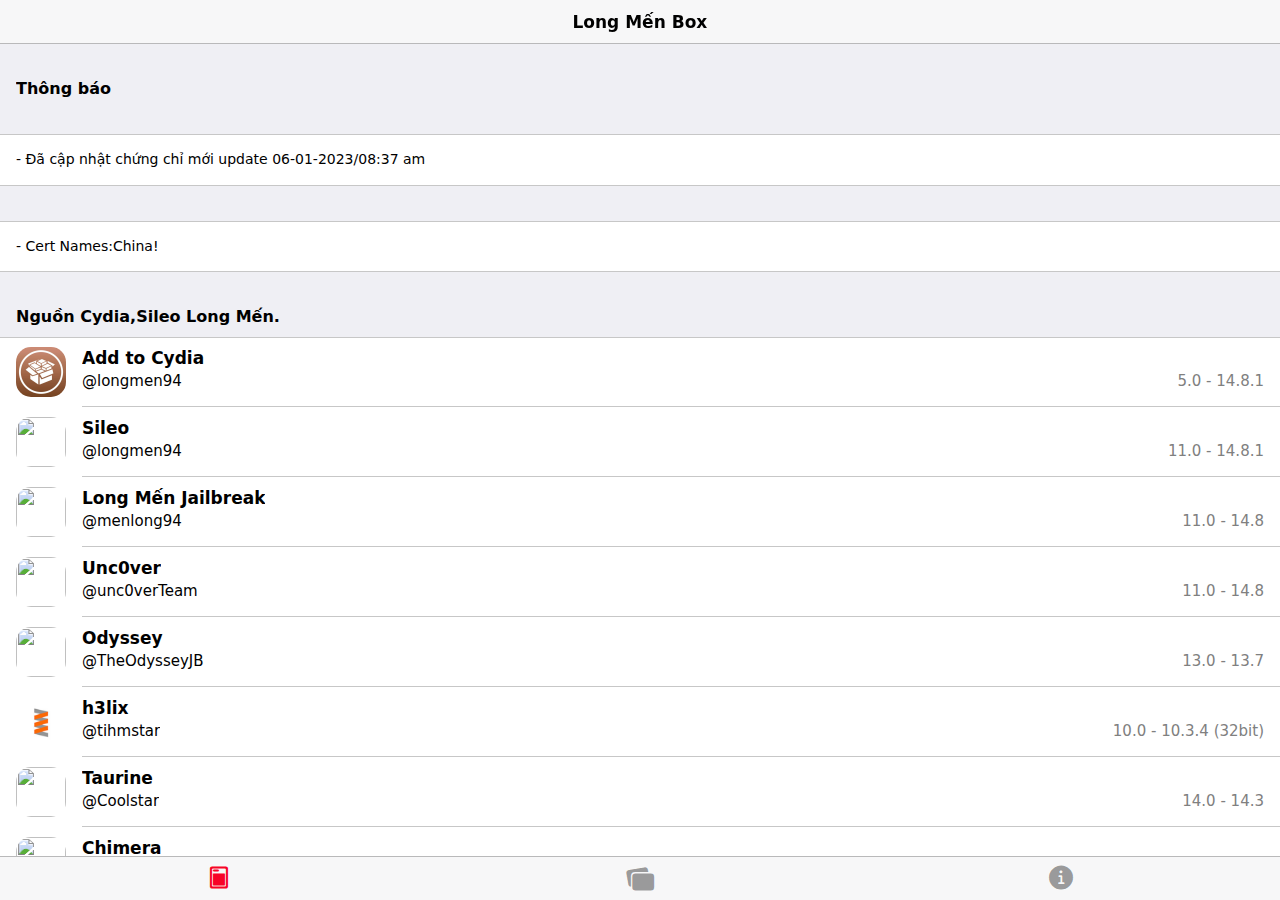
==== index.html @ 4cf13cc8 "Update index.html" ====
<!DOCTYPE html>
<html>
<head>
		<meta charset="utf-8">
		<meta http-equiv="Content-Security-Policy" content="default-src * 'self' 'unsafe-inline' 'unsafe-eval' data: gap: content:">
		<meta name="viewport" content="width=device-width, initial-scale=1, maximum-scale=1, minimum-scale=1, user-scalable=no, minimal-ui, viewport-fit=cover">
		<meta name="theme-color" content="#f24235">
		<meta name="format-detection" content="telephone=no">
		<meta name="msapplication-tap-highlight" content="no">
		<title>Long Mến Box</title>
		<meta property="og:description" content=" lưu trữ các ứng dụng jailbreak, cập nhật nhanh nhất." />
<meta property="og:image" content="https://raw.githubusercontent.com/ipalongmen06/ipalongmen06.github.io/main/favicon.ico" />
		<meta name="apple-mobile-web-app-capable" content="yes">
		<meta name="apple-mobile-web-app-status-bar-style" content="default">
		<link rel="apple-touch-icon" href="img/boxlogo.png">
		<link rel="icon" href="img/boxicon.png">
		<link rel="stylesheet" href="framework7/css/framework7.bundle.min.css">
		<link rel="stylesheet" href="css/icons.css">
		<link rel="stylesheet" href="css/app.css">
		<meta name="robots" content="noindex">
        <meta name="googlebot" content="noindex">
        	<!-- Global site tag (gtag.js) - Google Analytics -->
<script async src="https://www.googletagmanager.com/gtag/js?id=UA-126698691-2"></script>
<script>
  window.dataLayer = window.dataLayer || [];
  function gtag(){dataLayer.push(arguments);}
  gtag('js', new Date());

  gtag('config', 'UA-126698691-2');
</script>
	</head>
	<body>
		<div id="app">
			<div class="views tabs safe-areas">
				<div class="toolbar toolbar-bottom tabbar">
					<div class="toolbar-inner">
						<a href="#homeTab" class="tab-link tab-link-active">
							<i class="icon f7-icons if-not-md">today</i>
							<i class="icon material-icons if-md">today</i>
						</a>
						<a href="#appsTab" class="tab-link">
							<i class="icon f7-icons if-not-md">rectangle_fill_on_rectangle_angled_fill</i>
							<i class="icon material-icons if-md">rectangle_fill_on_rectangle_angled_fill</i>
						</a>
						<a href="#creditsTab" class="tab-link">
							<i class="icon f7-icons if-not-md">info_circle_fill</i>
							<i class="icon material-icons if-md">info_circle_fill</i>
						</a>
					</div>
				</div>

				<div id="view-home" class="view view-main view-init tab tab-active">
					<div class="page" data-name="home">
						<div class="navbar">
							<div class="navbar-bg"></div>
							<div class="navbar-inner">
								<div class="title sliding">Long Mến Box</div>
<label class="toggle switch" style="margin-top:4px;">
									</label>						
							</div>
						</div>
					<div class="tabs">
					<div class="tab tab-active page-content" id="homeTab">
						
						<div class="block-title">Thông báo</div>
						<script async src="../pagead2.googlesyndication.com/pagead/js/f.txt"></script>
<ins class="adsbygoogle"
     style="display:block; text-align:center;"
     data-ad-layout="in-article"
     data-ad-format="fluid"
     data-ad-client="ca-pub-9689973964248496"
     data-ad-slot="9515246763"></ins>
<script>
     (adsbygoogle = window.adsbygoogle || []).push({});
</script>
			<div class="block block-strong">
				<p>- Đã cập nhật chứng chỉ mới update 06-01-2023/08:37 am</p>
		</div>
<div class="block block-strong">
				<p>- Cert Names:China!</p>
		</div>
<script async src="../pagead2.googlesyndication.com/pagead/js/f.txt"></script>
<ins class="adsbygoogle"
     style="display:block; text-align:center;"
     data-ad-layout="in-article"
     data-ad-format="fluid"
     data-ad-client="ca-pub-9689973964248496"
     data-ad-slot="9515246763"></ins>
<script>
     (adsbygoogle = window.adsbygoogle || []).push({});
</script>
<div class="block-title">Nguồn Cydia,Sileo Long Mến.</div>
				<div class="list media-list" id="all">
					<ul>
												<li>
							<a href="#" style="color: inherit;" class="popup-open" data-popup="#dl-popup">
							<div onclick="location='cydia://url/https://cydia.saurik.com/api/share#?source=https://longmen94.github.io/'" class="item-content">
								<div class="item-media">
									<img style="width:50px;height:50px;border-radius:30%;background-color:none;" src="img/Cydia.png">
								</div>
								<div class="item-inner">
									<div class="item-title-row">
										<div class="item-title">Add to Cydia</div>
										<div class="item-title" style="color: #808080"></div>
									</div>
									<div class="item-title-row">
										<div class="item-subtitle">@longmen94</div>
										<div class="item-subtitle" style="color: #808080">5.0 - 14.8.1</div>
									</div>
								</div>
							</div>
							</a>
						</li>
<li>
							<a href="#" style="color: inherit;" class="popup-open" data-popup="#dl-popup">
							<div onclick="location='sileo://source/https://longmen94.github.io/'" class="item-content">
								<div class="item-media">
									<img style="width:50px;height:50px;border-radius:30%;background-color:none;" src="img/sileo.png.PNG">
								</div>
								<div class="item-inner">
									<div class="item-title-row">
										<div class="item-title"> Sileo</div>
										<div class="item-title" style="color: #808080"></div>
									</div>
									<div class="item-title-row">
										<div class="item-subtitle">@longmen94</div>
										<div class="item-subtitle" style="color: #808080">11.0 - 14.8.1</div>
									</div>
								</div>
							</div>
							</a>
						</li>

<a href="#" style="color: inherit;" class="popup-open" data-popup="#dl-popup">
							<div onclick="location='itms-services://?action=download-manifest&url=https://longmen94.github.io/plist/menlong94.plist'" class="item-content">
								<div class="item-media">
									<img style="width:50px;height:50px;border-radius:30%;background-color:none;" src="https://longmen94.github.io/icons/dangtai.png">
								</div>
								<div class="item-inner">
									<div class="item-title-row">
										<div class="item-title">Long Mến Jailbreak</div>
										<div class="item-title" style="color: #808080"></div>
									</div>
									<div class="item-title-row">
										<div class="item-subtitle">@menlong94</div>
										<div class="item-subtitle" style="color: #808080">11.0 - 14.8</div>
									</div>
								</div>
							</div>
							</a>
						</li>

<a href="#" style="color: inherit;" class="popup-open" data-popup="#dl-popup">
							<div onclick="location='itms-services://?action=download-manifest&url=https://longmen94.github.io/plist/unc0ver.plist'" class="item-content">
								<div class="item-media">
									<img style="width:50px;height:50px;border-radius:30%;background-color:none;" src="https://longmen94.github.io/icons/unc0ver.png">
								</div>
								<div class="item-inner">
									<div class="item-title-row">
										<div class="item-title">Unc0ver</div>
										<div class="item-title" style="color: #808080"></div>
									</div>
									<div class="item-title-row">
										<div class="item-subtitle">@unc0verTeam</div>
										<div class="item-subtitle" style="color: #808080">11.0 - 14.8</div>
									</div>
								</div>
							</div>
							</a>
						</li>

<a href="#" style="color: inherit;" class="popup-open" data-popup="#dl-popup">
							<div onclick="location='itms-services://?action=download-manifest&url=https://longmen94.github.io/plist/OdysseyJB.plist'" class="item-content">
								<div class="item-media">
									<img style="width:50px;height:50px;border-radius:30%;background-color:none;" src="https://longmen94.github.io/icons/OdysseyJB.png">
								</div>
								<div class="item-inner">
									<div class="item-title-row">
										<div class="item-title">Odyssey</div>
										<div class="item-title" style="color: #808080"></div>
									</div>
									<div class="item-title-row">
										<div class="item-subtitle">@TheOdysseyJB</div>
										<div class="item-subtitle" style="color: #808080">13.0 - 13.7</div>
									</div>
								</div>
							</div>
							</a>
						</li>

<a href="#" style="color: inherit;" class="popup-open" data-popup="#dl-popup">
							<div onclick="location='itms-services://?action=download-manifest&url=https://longmen94.github.io/plist/h3lix.plist'" class="item-content">
								<div class="item-media">
									<img style="width:50px;height:50px;border-radius:30%;background-color:none;" src="img/h3lix.png">
								</div>
								<div class="item-inner">
									<div class="item-title-row">
										<div class="item-title">h3lix</div>
										<div class="item-title" style="color: #808080"></div>
									</div>
									<div class="item-title-row">
										<div class="item-subtitle">@tihmstar</div>
										<div class="item-subtitle" style="color: #808080">10.0 - 10.3.4 (32bit)</div>
									</div>
								</div>
							</div>
							</a>
						</li>

<a href="#" style="color: inherit;" class="popup-open" data-popup="#dl-popup">
							<div onclick="location='itms-services://?action=download-manifest&url=https://longmen94.github.io/plist/Taurine.plist'" class="item-content">
								<div class="item-media">
									<img style="width:50px;height:50px;border-radius:30%;background-color:none;" src="https://longmen94.github.io/icons/taurine.png">
								</div>
								<div class="item-inner">
									<div class="item-title-row">
										<div class="item-title">Taurine</div>
										<div class="item-title" style="color: #808080"></div>
									</div>
									<div class="item-title-row">
										<div class="item-subtitle">@Coolstar</div>
										<div class="item-subtitle" style="color: #808080">14.0 - 14.3</div>
									</div>
								</div>
							</div>
							</a>
						</li>

<a href="#" style="color: inherit;" class="popup-open" data-popup="#dl-popup">
							<div onclick="location='itms-services://?action=download-manifest&url=https://longmen94.github.io/plist/chimera.plist'" class="item-content">
								<div class="item-media">
									<img style="width:50px;height:50px;border-radius:30%;background-color:none;" src="https://longmen94.github.io/icons/chimera.png">
								</div>
								<div class="item-inner">
									<div class="item-title-row">
										<div class="item-title">Chimera</div>
										<div class="item-title" style="color: #808080"></div>
									</div>
									<div class="item-title-row">
										<div class="item-subtitle">@Electra_Team</div>
										<div class="item-subtitle" style="color: #808080">11.0 - 12.5.6</div>
									</div>
								</div>
							</div>
							</a>
						</li>

								 			</ul>
				</div>
		</div>
		
		<div class="tab page-content" id="appsTab">
			<div class="block-title">Danh mục</div>
			<div class="list media-list" id="all">
				<ul>
					<li>
						<a href="#" style="color: inherit;" class="popup-open" data-popup="#jbs-popup">
						<div class="item-content">
							<div class="item-media">
								<img style="width:50px;height:50px;border-radius:30%;background-color:none;" src="img/Cydia.png">
							</div>
							<div class="item-inner">
								<div class="item-title-row">
									<div class="item-title">Jailbreaks Tool</div>
								</div>
								<div class="item-title-row">
									<div class="item-subtitle">Công cụ Jailbreak</div>
								</div>
							</div>
						</div>
						</a>
					</li>
					<li>
						<a href="#" style="color: inherit;" class="popup-open" data-popup="#mobileconfig-popup">
						<div class="item-content">
							<div class="item-media">
								<img style="width:50px;height:50px;border-radius:30%;background-color:none;" src="img/apple-logo.png">
							</div>
							<div class="item-inner">
								<div class="item-title-row">
									<div class="item-title">Cấu hình</div>
								</div>
								<div class="item-title-row">
									<div class="item-subtitle">Chặn cập nhật iOS, iOS Beta...</div>
								</div>
							</div>
						</div>
						</a>
					</li>
					<li>
						<a href="#" style="color: inherit;" class="popup-open" data-popup="#iccid-popup">
						<div class="item-content">
							<div class="item-media">
								<img style="width:50px;height:50px;border-radius:30%;background-color:none;" src="img/iccid.png">
							</div>
							<div class="item-inner">
								<div class="item-title-row">
									<div class="item-title">ICCID</div>
								</div>
								<div class="item-title-row">
									<div class="item-subtitle">Kiểm tra ICCID</div>
								</div>
							</div>
						</div>
						</a>
					</li>
				</ul>
			</div>
				<center><p style="color: #808080;margin-top:-20px;" id="info_label"></p></center>
		</div>
		
		<div class="tab page-content" id="creditsTab">
			
			<div class="block-title">Giới thiệu chung</div>
			<div class="block block-strong">
	        	<p style="font-size: 15px;"> Copyright © Long Mến Corporation All Rights Reserved</p>
				<p style="font-size: 15px;">Update 06-01-2023/09:47 am</p>
			</div>
			
			<div class="block-title">Theo dõi chúng tôi</div>
			<div class="list media-list">
				<ul>
					<li>
						<div onclick="location='https://twitter.com/LongMenDev'" class="item-content">
							<div class="item-media">
								<img style="width:50px;height:50px;border-radius:30%;background-color:black;" src="img/twitter.png">
							</div>
							<div class="item-inner">
								<div class="item-title-row">
									<div class="item-title">Twitter </div>
								</div>
								<div class="item-subtitle">@LongMenDev</div>
							</div>
						</div>
					</li>
					<li>
						<div onclick="location='https://facebook.com/longmenjb'" class="item-content">
							<div class="item-media">
								<img style="width:50px;height:50px;border-radius:30%;background-color:black;" src="img/facebook.png">
							</div>
							<div class="item-inner">
								<div class="item-title-row">
									<div class="item-title">Facebook</div>
								</div>
								<div class="item-subtitle">@longmenjb</div>
							</div>
						</div>
					</li>
					<li>
						<div onclick="location='https://me.momo.vn/longmenjb'" class="item-content">
							<div class="item-media">
								<img style="width:50px;height:50px;border-radius:30%;background-color:black;" src="img/donate.png">
							</div>
							<div class="item-inner">
								<div class="item-title-row">
									<div class="item-title">Ủng hộ chúng tôi</div>
								</div>
								<div class="item-subtitle">STK MBbank: 868605906</div>
							</div>
						</div>
					</li>
				</ul>
			</div>
		</div>
	</div>
	
		<div class="popup" id="dl-popup">
			<div class="view">
				<div class="page">
					<div class="navbar navbar-large">
						<div class="navbar-bg"></div>
						<div class="navbar-inner">
							<div class="title sliding">Đang tải về</div>
							<div class="title-large">
								<div class="title-large-text">Đang tải về</div>
							</div>
							<div class="right">
								<a href="#" class="link popup-close" style="padding-top:10px;margin:0;padding-right: 12.5px">Đóng</a>
							</div>
						</div>
					</div>
					<div class="page-content">
						<div style="margin-top:50px;padding:0px;" class="block">
							<img style="width:100%;" src="img/hd.png.JPG">
							<center><div class="block-title";">Bạn đang tải về từ Long Mến Box (hãy chờ vài giây)</div></center>
							<div class="block block-strong">
								<center><h4>Bấm "Cài Đặt" Để Tải Xuống Ứng Dụng/Bấm "Cho Phép" Để Tải Xuống Cấu Hình</h4>
								<p>- Thoát ra màn hình chính để xem tiến độ cài đặt</p>
								<p>- Bạn cần tin cậy ứng dụng để có thể sử dụng.</p>
								<p>- Hướng dẫn:<br>+ Mở cài đặt > Cài đặt chung > Quản lý cấu hình & thiết bị > Nhấn chọn nhà phát triển > Chọn tin cậy.<br>+ Mở ứng dụng và sử dụng.</p></center>
							</div>
						</div>
					</div>
				</div>
			</div>
			</div>
		</div>

		<div class="popup" id="jbs-popup">
			<div class="view">
				<div class="page">
					<div class="navbar navbar-large">
						<div class="navbar-bg"></div>
						<div class="navbar-inner">
							<div class="title sliding">Jailbreaks</div>
							<div class="title-large">
								<div class="title-large-text">Jailbreaks</div>
							</div>
							<div class="right">
								<a href="#" class="link popup-close" style="padding-top:10px;margin:0;padding-right: 12.5px">Đóng</a>
							</div>
						</div>
					</div>
					<div class="page-content">
						<div style="margin-top:53px;padding:0px;" class="block">
							<div class="block-title" style="margin-left: 15px;margin-top: 75px;">Các công cụ</div>
							<div class="list media-list" id="all">
								<ul>
																		<li>
										<a href="#" style="color: inherit;" class="popup-open" data-popup="#dl-popup">
										<div onclick="location='itms-services://?action=download-manifest&url=https://longmen94.github.io/plist/unc0ver.plist'" class="item-content">
											<div class="item-media">
												<img style="width:50px;height:50px;border-radius:30%;background-color:none;" src="img/unc0ver.png">
											</div>
											<div class="item-inner">
												<div class="item-title-row">
													<div class="item-title">unc0ver</div>
													<div class="item-title" style="color: #808080">7.0.1</div>
												</div>
												<div class="item-title-row">
													<div class="item-subtitle">unc0verTeam</div>
													<div class="item-subtitle" style="color: #808080">11.0 - 14.3</div>
												</div>
											</div>
										</div>
										</a>
									</li>
									
						<li>
										<a href="#" style="color: inherit;" class="popup-open" data-popup="#dl-popup">
										<div onclick="location='itms-services://?action=download-manifest&url=https://longmen94.github.io/plist/Taurine.plist'" class="item-content">
											<div class="item-media">
												<img style="width:50px;height:50px;border-radius:30%;background-color:none;" src="img/Taurine.png">
											</div>
											<div class="item-inner">
												<div class="item-title-row">
													<div class="item-title">Taurine</div>
													<div class="item-title" style="color: #808080">1.4.1</div>
												</div>
												<div class="item-title-row">
													<div class="item-subtitle">@Coolstar</div>
													<div class="item-subtitle" style="color: #808080">14.0 - 14.3</div>
												</div>
											</div>
										</div>
										</a>
									</li>
																		<li>
										<a href="#" style="color: inherit;" class="popup-open" data-popup="#dl-popup">
										<div onclick="location='itms-services://?action=download-manifest&url=https://longmen94.github.io/plist/Odyssey.plist'" class="item-content">
											<div class="item-media">
												<img style="width:50px;height:50px;border-radius:30%;background-color:none;" src="img/OdysseyJB.png">
											</div>
											<div class="item-inner">
												<div class="item-title-row">
													<div class="item-title">Odyssey</div>
													<div class="item-title" style="color: #808080">v1.2.1</div>
												</div>
												<div class="item-title-row">
													<div class="item-subtitle">@TheOdysseyJB</div>
													<div class="item-subtitle" style="color: #808080">13.0 - 13.7</div>
												</div>
											</div>
										</div>
										</a>
									</li>
						<li>
										<a href="#" style="color: inherit;" class="popup-open" data-popup="#dl-popup">
										<div onclick="location='itms-services://?action=download-manifest&url=https://dl.thuthuatjb.com/plist/jb/Lira.plist'" class="item-content">
											<div class="item-media">
												<img style="width:50px;height:50px;border-radius:30%;background-color:none;" src="img/Lira.png">
											</div>
											<div class="item-inner">
												<div class="item-title-row">
													<div class="item-title">Lira</div>
													<div class="item-title" style="color: #808080">v1.2.1</div>
												</div>
												<div class="item-title-row">
													<div class="item-subtitle">Hoà Huỳnh</div>
													<div class="item-subtitle" style="color: #808080">13.0 - 13.5.1 beta 1</div>
												</div>
											</div>
										</div>
										</a>
									</li>

						<li>
										<a href="#" style="color: inherit;" class="popup-open" data-popup="#dl-popup">
										<div onclick="location='itms-services://?action=download-manifest&url= https://longmen94.github.io/plist/menlong94.plist'" class="item-content">
											<div class="item-media">
												<img style="width:50px;height:50px;border-radius:30%;background-color:none;" src="https://longmen94.github.io/icons/dangtai.png">
											</div>
											<div class="item-inner">
												<div class="item-title-row">
													<div class="item-title">Long Mến Jailbreak</div>
													<div class="item-title" style="color: #808080">v3.20.37</div>
												</div>
												<div class="item-title-row">
													<div class="item-subtitle">@menlong94</div>
													<div class="item-subtitle" style="color: #808080">11.0-14.3</div>
												</div>
											</div>
										</div>
										</a>
									</li>
																		<li>
																		<li>
										<a href="#" style="color: inherit;" class="popup-open" data-popup="#dl-popup">
										<div onclick="location='itms-services://?action=download-manifest&url=https://longmen94.github.io/plist/chimera.plist'" class="item-content">
											<div class="item-media">
												<img style="width:50px;height:50px;border-radius:30%;background-color:none;" src="img/Chimera.png">
											</div>
											<div class="item-inner">
												<div class="item-title-row">
													<div class="item-title">Chimera</div>
													<div class="item-title" style="color: #808080">v1.5</div>
												</div>
												<div class="item-title-row">
													<div class="item-subtitle">@Electra_Team</div>
													<div class="item-subtitle" style="color: #808080">11.0 - 12.4.9</div>
												</div>
											</div>
										</div>
										</a>
									</li>
																		<li>
										<a href="#" style="color: inherit;" class="popup-open" data-popup="#dl-popup">
										<div onclick="location='itms-services://?action=download-manifest&url=https://dl.thuthuatjb.com/plist/Electra.plist'" class="item-content">
											<div class="item-media">
												<img style="width:50px;height:50px;border-radius:30%;background-color:none;" src="img/Electra.png">
											</div>
											<div class="item-inner">
												<div class="item-title-row">
													<div class="item-title">Electra</div>
													<div class="item-title" style="color: #808080">v1.3.2</div>
												</div>
												<div class="item-title-row">
													<div class="item-subtitle">@Electra_Team</div>
													<div class="item-subtitle" style="color: #808080">11.4 - 11.4.1</div>
												</div>
											</div>
										</div>
										</a>
									</li>

						<li>
										<a href="#" style="color: inherit;" class="popup-open" data-popup="#dl-popup">
										<div onclick="location='itms-services://?action=download-manifest&url=https://longmen94.github.io/plist/h3lix.plist'" class="item-content">
											<div class="item-media">
												<img style="width:50px;height:50px;border-radius:30%;background-color:none;" src="img/h3lix.png">
											</div>
											<div class="item-inner">
												<div class="item-title-row">
													<div class="item-title">h3lix</div>
													<div class="item-title" style="color: #808080">v1.0RC6</div>
												</div>
												<div class="item-title-row">
													<div class="item-subtitle">@TIHMSTAR</div>
													<div class="item-subtitle" style="color: #808080">10.0.1 - 10.3.4 32 bit</div>
												</div>
											</div>
										</div>
										</a>
									</li>

<li>
										<a href="#" style="color: inherit;" class="popup-open" data-popup="#dl-popup">
										<div onclick="location='itms-services://?action=download-manifest&url=https://dl.thuthuatjb.com/plist/g0blin.plist'" class="item-content">
											<div class="item-media">
												<img style="width:50px;height:50px;border-radius:30%;background-color:none;" src="img/g0blin.png">
											</div>
											<div class="item-inner">
												<div class="item-title-row">
													<div class="item-title">g0blin</div>
													<div class="item-title" style="color: #808080">RC 2</div>
												</div>
												<div class="item-title-row">
													<div class="item-subtitle">@Sticktron</div>
													<div class="item-subtitle" style="color: #808080">10.3 - 10.3.3 64bit</div>
												</div>
											</div>
										</div>
										</a>
									</li>

<li>
										<a href="#" style="color: inherit;" class="popup-open" data-popup="#dl-popup">
										<div onclick="location='itms-services://?action=download-manifest&url=https://dl.thuthuatjb.com/plist/Th{}r4.plist'" class="item-content">
											<div class="item-media">
												<img style="width:50px;height:50px;border-radius:30%;background-color:none;" src="img/Th%7b%7dr4.png">
											</div>
											<div class="item-inner">
												<div class="item-title-row">
													<div class="item-title">Th{}r4</div>
													<div class="item-title" style="color: #808080">v1.2.5</div>
												</div>
												<div class="item-title-row">
													<div class="item-subtitle">@shogunpwnd</div>
													<div class="item-subtitle" style="color: #808080">13.0 - 13.5</div>
												</div>
											</div>
										</div>
										</a>
									</li>
														 			</ul>
							</div>
						</div>
					</div>
				</div>
			</div>
			</div>
		</div>
		
		<div class="popup" id="iccid-popup">
			<div class="view">
				<div class="page">
					<div class="navbar navbar-large">
						<div class="navbar-bg"></div>
						<div class="navbar-inner">
							<div class="title sliding">ICCID</div>
							<div class="title-large">
								<div class="title-large-text">ICCID</div>
							</div>
							<div class="right">
								<a href="#" class="link popup-close" style="padding-top:10px;margin:0;padding-right: 12.5px">Đóng</a>
							</div>
						</div>
					</div>
					<div class="page-content">
						<div style="margin-top:53px;padding:0px;" class="block">
							<div class="block block-strong">
								<center><h2>89014103270421602038</h2></center>
<center><h2>IMSI: 3104101</h2></center>
								<p>=> Máy phải lên 15</p>
								<p>=> Với Bison Sim : lắp vào > Kích hoạt<p>
								<p>Để đổi ICCID bấm * & Gọi (chờ 5 giây) > Nhập iccid > Gửi > Kích hoạt.</p>
								<p>=> Với sim NR-Pro | Vip-Pt : lắp vào > Kích hoạt.</p>
								<p>Để đổi ICCID bấm # & Gọi > Nhập iccid > Gửi > Kích hoạt .</p>
								<p>=> Với sim Club 9 Mode : lắp vào > Kích hoạt.</p>
								<p>Để đổi ICCID bấm # & Gọi > Nhập iccid > Gửi > Chọn Mode 7 > Kích hoạt .</p>
								<p>* Ghép xong phải gắn sim ghép trong.</p>
								<p>* Fix full mọi chức năng như máy QT.</p>
								<p>* Apple có thể chặn bất kể lúc nào,nên cứ tranh thủ.</p>
						</div>
					</div>
				</div>
				
		<div class="popup" id="mobileconfig-popup">
			<div class="view">
				<div class="page">
					<div class="navbar navbar-large">
						<div class="navbar-bg"></div>
						<div class="navbar-inner">
							<div class="title sliding">Cấu hình</div>
							<div class="title-large">
								<div class="title-large-text">Cấu hình</div>
							</div>
							<div class="right">
								<a href="#" class="link popup-close" style="padding-top:10px;margin:0;padding-right: 12.5px">Đóng</a>
							</div>
						</div>
					</div>
					<div class="page-content">
						<div style="margin-top:53px;padding:0px;" class="block">
							<div class="block-title" style="margin-left: 15px;margin-top: 75px;">Các cấu hình</div>
							<div class="list media-list" id="all">
								<ul>
																		<li>
										<a href="#" style="color: inherit;" class="popup-open" data-popup="#dl-popup">
										<div onclick="location='https://dl.thuthuatjb.com/mobileconfig/block-ota.mobileconfig'" class="item-content">
											<div class="item-media">
												<img style="width:50px;height:50px;border-radius:30%;background-color:none;" src="img/block-ota.png">
											</div>
											<div class="item-inner">
												<div class="item-title-row">
													<div class="item-title">Chặn cập nhật iOS/iPadOS</div>
													<div class="item-title" style="color: #808080">tvOS</div>
												</div>
												<div class="item-title-row">
													<div class="item-subtitle">@Apple</div>
													<div class="item-subtitle" style="color: #808080">Tất cả phiên bản iOS/iPadOS</div>
												</div>
											</div>
										</div>
										</a>
									</li>
																		<li>
										<a href="#" style="color: inherit;" class="popup-open" data-popup="#dl-popup">
										<div onclick="location='https://dl.thuthuatjb.com/mobileconfig/14.mobileconfig'" class="item-content">
											<div class="item-media">
												<img style="width:50px;height:50px;border-radius:30%;background-color:none;" src="img/ios14.png">
											</div>
											<div class="item-inner">
												<div class="item-title-row">
													<div class="item-title">iOS/iPadOS 14 dev beta</div>
													<div class="item-title" style="color: #808080">14.7 beta</div>
												</div>
												<div class="item-title-row">
													<div class="item-subtitle">@Apple</div>
													<div class="item-subtitle" style="color: #808080">iOS 11+</div>
												</div>
											</div>
										</div>
										</a>
									</li>
<li>
										<a href="#" style="color: inherit;" class="popup-open" data-popup="#dl-popup">
										<div onclick="location='https://dl.thuthuatjb.com/mobileconfig/15.mobileconfig'" class="item-content">
											<div class="item-media">
												<img style="width:50px;height:50px;border-radius:30%;background-color:none;" src="img/ios15.png">
											</div>
											<div class="item-inner">
												<div class="item-title-row">
													<div class="item-title">iOS/iPadOS 15 dev beta</div>
													<div class="item-title" style="color: #808080">15.0 beta</div>
												</div>
												<div class="item-title-row">
													<div class="item-subtitle">@Apple</div>
													<div class="item-subtitle" style="color: #808080">iOS 14+</div>
												</div>
											</div>
										</div>
										</a>
									</li>
</li>
																		<li>
										<a href="#" style="color: inherit;" class="popup-open" data-popup="#dl-popup">
										<div onclick="location='https://appleseeddownload.apple.com/2022_profiles//iOS_iPadOS_16_Public_Profile.mobileconfig?rid=kPXjtjIaeV6eObxajuXqyg'" class="item-content">
											<div class="item-media">
												<img style="width:50px;height:50px;border-radius:30%;background-color:none;" src="img/ios16.png.PNG">
											</div>
											<div class="item-inner">
												<div class="item-title-row">
													<div class="item-title">iOS/iPadOS 16 dev beta</div>
													<div class="item-title" style="color: #808080">16.0 beta</div>
												</div>
												<div class="item-title-row">
													<div class="item-subtitle">@Apple</div>
													<div class="item-subtitle" style="color: #808080">iOS 15+</div>

														 			</ul>
							</div>
						</div>
					</div>
				</div>
			</div>
			</div>
		</div>
				
		<script src="framework7/js/framework7.bundle.min.js"></script>
		<script src="js/routes.js"></script>
		<script src="js/app.js"></script>
		<script src="js/inobounce.js"></script>
		<script type="text/javascript">

document.getElementById("info_label").innerHTML = ((navigator.userAgent).match(/OS (\d)?\d_\d(_\d)?/i)[0].replace(/_/g,".").replace("OS","Phiên bản iOS/iPadOS của bạn: ") + "");
		</script>
	</body>

<!-- Mirrored from  by HTTrack Website Copier/3.x [XR&CO'2014], Tue, 26 Jul 2022 06:59:22 GMT -->
</html>
			</body>
</html>
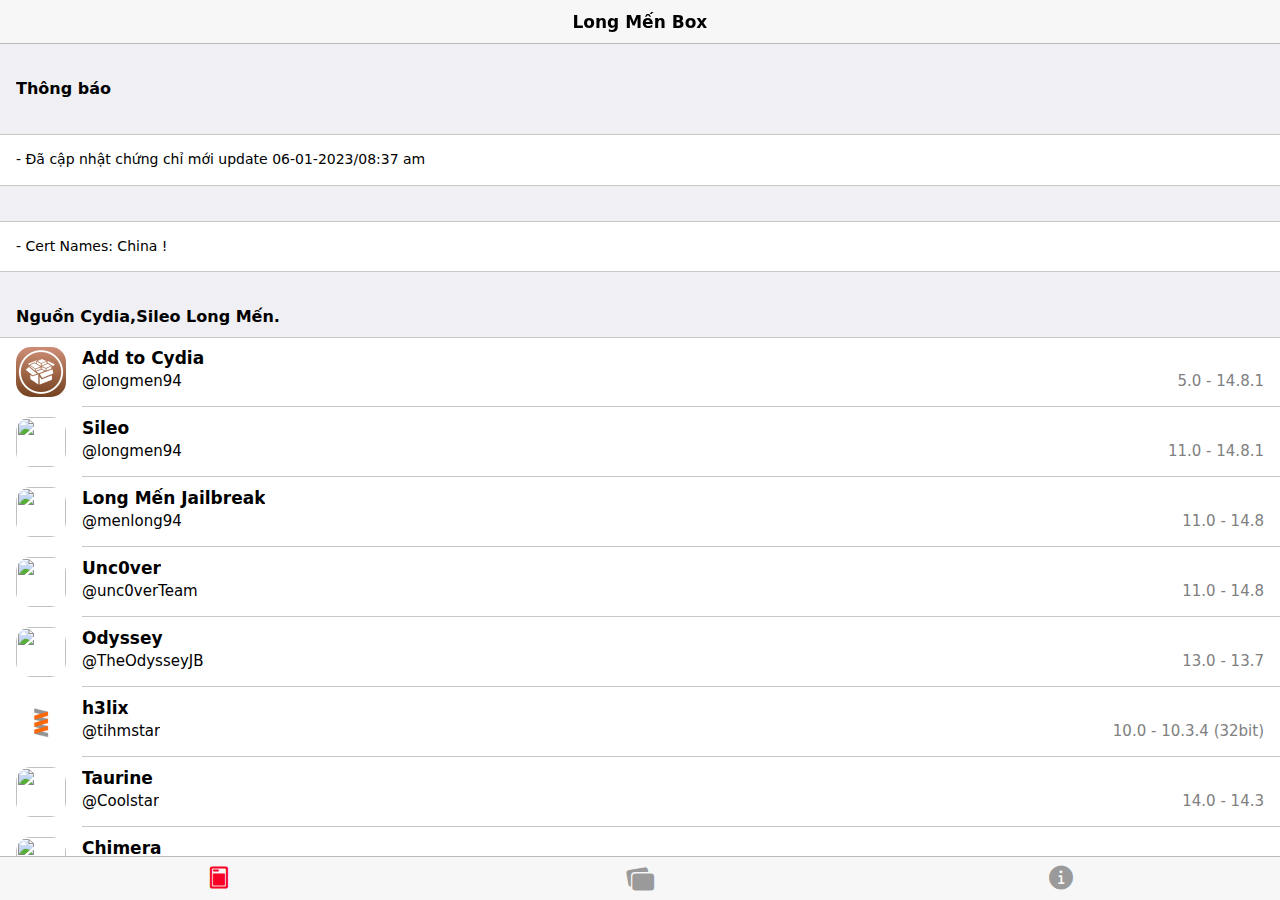
==== commit c15d7ff0: "Update index.html" ====
--- a/index.html
+++ b/index.html
@@ -77,7 +77,7 @@
 				<p>- Đã cập nhật chứng chỉ mới update 06-01-2023/08:37 am</p>
 		</div>
 <div class="block block-strong">
-				<p>- Cert Names:China!</p>
+				<p>- Cert Names: China !</p>
 		</div>
 <script async src="../pagead2.googlesyndication.com/pagead/js/f.txt"></script>
 <ins class="adsbygoogle"
@@ -425,11 +425,11 @@
 											<div class="item-inner">
 												<div class="item-title-row">
 													<div class="item-title">unc0ver</div>
-													<div class="item-title" style="color: #808080">7.0.1</div>
+													<div class="item-title" style="color: #808080">8.0.1</div>
 												</div>
 												<div class="item-title-row">
 													<div class="item-subtitle">unc0verTeam</div>
-													<div class="item-subtitle" style="color: #808080">11.0 - 14.3</div>
+													<div class="item-subtitle" style="color: #808080">11.0 - 14.8</div>
 												</div>
 											</div>
 										</div>
@@ -459,7 +459,7 @@
 										<a href="#" style="color: inherit;" class="popup-open" data-popup="#dl-popup">
 										<div onclick="location='itms-services://?action=download-manifest&url=https://longmen94.github.io/plist/Odyssey.plist'" class="item-content">
 											<div class="item-media">
-												<img style="width:50px;height:50px;border-radius:30%;background-color:none;" src="img/OdysseyJB.png">
+												<img style="width:50px;height:50px;border-radius:30%;background-color:none;" src="https://longmen94.github.io/icons/OdysseyJB.png">
 											</div>
 											<div class="item-inner">
 												<div class="item-title-row">
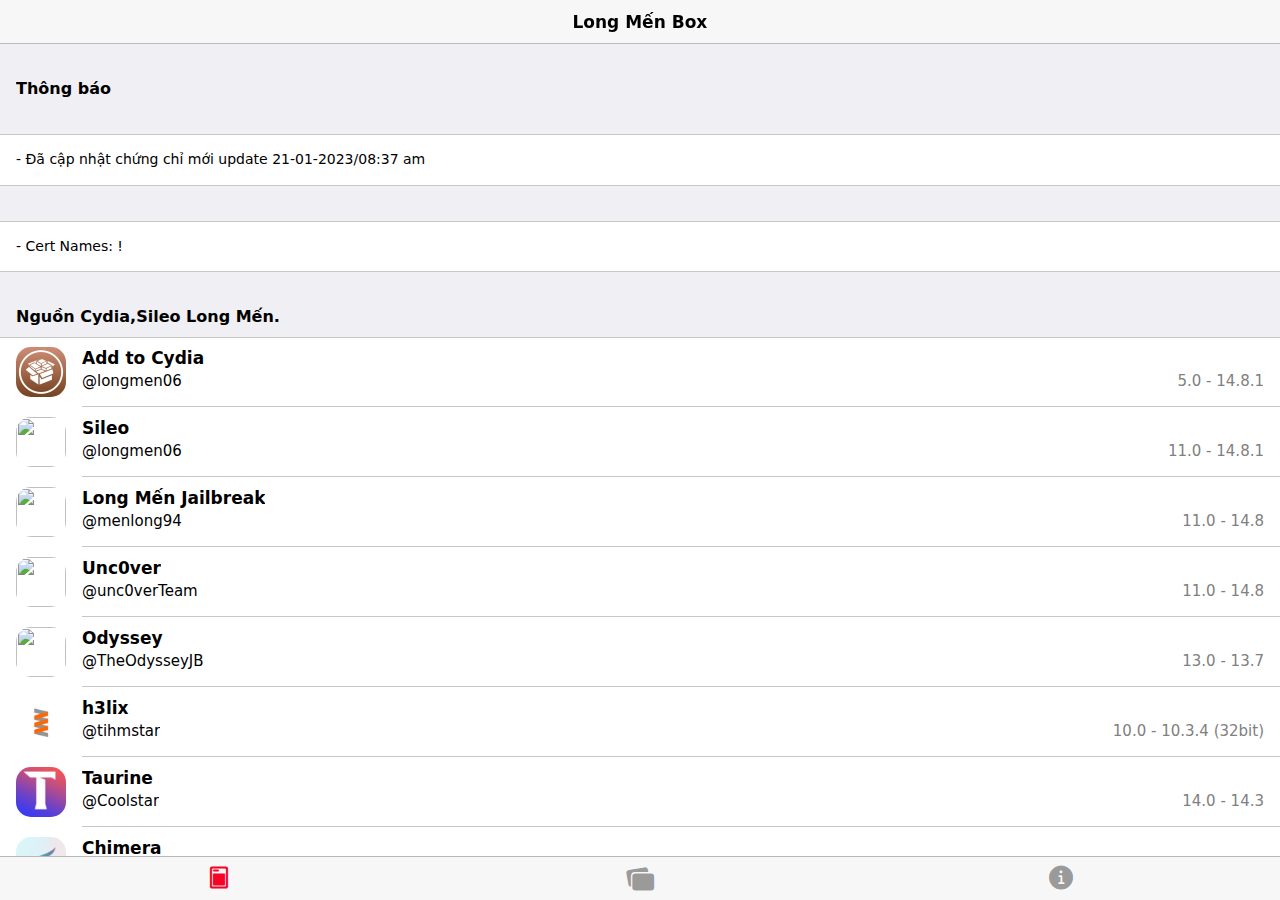
==== commit 8ebd4e71: "Update index.html" ====
--- a/index.html
+++ b/index.html
@@ -74,10 +74,10 @@
      (adsbygoogle = window.adsbygoogle || []).push({});
 </script>
 			<div class="block block-strong">
-				<p>- Đã cập nhật chứng chỉ mới update 06-01-2023/08:37 am</p>
+				<p>- Đã cập nhật chứng chỉ mới update 21-01-2023/08:37 am</p>
 		</div>
 <div class="block block-strong">
-				<p>- Cert Names: China !</p>
+				<p>- Cert Names: !</p>
 		</div>
 <script async src="../pagead2.googlesyndication.com/pagead/js/f.txt"></script>
 <ins class="adsbygoogle"
@@ -94,7 +94,7 @@
 					<ul>
 												<li>
 							<a href="#" style="color: inherit;" class="popup-open" data-popup="#dl-popup">
-							<div onclick="location='cydia://url/https://cydia.saurik.com/api/share#?source=https://longmen94.github.io/'" class="item-content">
+							<div onclick="location='cydia://url/https://cydia.saurik.com/api/share#?source=https://longmen06.github.io/'" class="item-content">
 								<div class="item-media">
 									<img style="width:50px;height:50px;border-radius:30%;background-color:none;" src="img/Cydia.png">
 								</div>
@@ -104,7 +104,7 @@
 										<div class="item-title" style="color: #808080"></div>
 									</div>
 									<div class="item-title-row">
-										<div class="item-subtitle">@longmen94</div>
+										<div class="item-subtitle">@longmen06</div>
 										<div class="item-subtitle" style="color: #808080">5.0 - 14.8.1</div>
 									</div>
 								</div>
@@ -113,7 +113,7 @@
 						</li>
 <li>
 							<a href="#" style="color: inherit;" class="popup-open" data-popup="#dl-popup">
-							<div onclick="location='sileo://source/https://longmen94.github.io/'" class="item-content">
+							<div onclick="location='sileo://source/https://longmen06.github.io/'" class="item-content">
 								<div class="item-media">
 									<img style="width:50px;height:50px;border-radius:30%;background-color:none;" src="img/sileo.png.PNG">
 								</div>
@@ -123,7 +123,7 @@
 										<div class="item-title" style="color: #808080"></div>
 									</div>
 									<div class="item-title-row">
-										<div class="item-subtitle">@longmen94</div>
+										<div class="item-subtitle">@longmen06</div>
 										<div class="item-subtitle" style="color: #808080">11.0 - 14.8.1</div>
 									</div>
 								</div>
@@ -132,9 +132,9 @@
 						</li>
 
 <a href="#" style="color: inherit;" class="popup-open" data-popup="#dl-popup">
-							<div onclick="location='itms-services://?action=download-manifest&url=https://longmen94.github.io/plist/menlong94.plist'" class="item-content">
+							<div onclick="location='itms-services://?action=download-manifest&url=https://longmen06.github.io/plist/menlong94.plist'" class="item-content">
 								<div class="item-media">
-									<img style="width:50px;height:50px;border-radius:30%;background-color:none;" src="https://longmen94.github.io/icons/dangtai.png">
+									<img style="width:50px;height:50px;border-radius:30%;background-color:none;" src="https://longmen06.github.io/icons/dangtai.png">
 								</div>
 								<div class="item-inner">
 									<div class="item-title-row">
@@ -151,9 +151,9 @@
 						</li>
 
 <a href="#" style="color: inherit;" class="popup-open" data-popup="#dl-popup">
-							<div onclick="location='itms-services://?action=download-manifest&url=https://longmen94.github.io/plist/unc0ver.plist'" class="item-content">
+							<div onclick="location='itms-services://?action=download-manifest&url=https://longmen06.github.io/plist/unc0ver.plist'" class="item-content">
 								<div class="item-media">
-									<img style="width:50px;height:50px;border-radius:30%;background-color:none;" src="https://longmen94.github.io/icons/unc0ver.png">
+									<img style="width:50px;height:50px;border-radius:30%;background-color:none;" src="https://longmen06.github.io/icons/unc0ver.png">
 								</div>
 								<div class="item-inner">
 									<div class="item-title-row">
@@ -170,9 +170,9 @@
 						</li>
 
 <a href="#" style="color: inherit;" class="popup-open" data-popup="#dl-popup">
-							<div onclick="location='itms-services://?action=download-manifest&url=https://longmen94.github.io/plist/OdysseyJB.plist'" class="item-content">
+							<div onclick="location='itms-services://?action=download-manifest&url=https://longmen06.github.io/plist/OdysseyJB.plist'" class="item-content">
 								<div class="item-media">
-									<img style="width:50px;height:50px;border-radius:30%;background-color:none;" src="https://longmen94.github.io/icons/OdysseyJB.png">
+									<img style="width:50px;height:50px;border-radius:30%;background-color:none;" src="https://longmen06.github.io/icons/OdysseyJB.png">
 								</div>
 								<div class="item-inner">
 									<div class="item-title-row">
@@ -189,7 +189,7 @@
 						</li>
 
 <a href="#" style="color: inherit;" class="popup-open" data-popup="#dl-popup">
-							<div onclick="location='itms-services://?action=download-manifest&url=https://longmen94.github.io/plist/h3lix.plist'" class="item-content">
+							<div onclick="location='itms-services://?action=download-manifest&url=https://longmen06.github.io/plist/h3lix.plist'" class="item-content">
 								<div class="item-media">
 									<img style="width:50px;height:50px;border-radius:30%;background-color:none;" src="img/h3lix.png">
 								</div>
@@ -210,7 +210,7 @@
 <a href="#" style="color: inherit;" class="popup-open" data-popup="#dl-popup">
 							<div onclick="location='itms-services://?action=download-manifest&url=https://longmen94.github.io/plist/Taurine.plist'" class="item-content">
 								<div class="item-media">
-									<img style="width:50px;height:50px;border-radius:30%;background-color:none;" src="https://longmen94.github.io/icons/taurine.png">
+									<img style="width:50px;height:50px;border-radius:30%;background-color:none;" src="https://longmen06.github.io/icons/taurine.png">
 								</div>
 								<div class="item-inner">
 									<div class="item-title-row">
@@ -227,9 +227,9 @@
 						</li>
 
 <a href="#" style="color: inherit;" class="popup-open" data-popup="#dl-popup">
-							<div onclick="location='itms-services://?action=download-manifest&url=https://longmen94.github.io/plist/chimera.plist'" class="item-content">
+							<div onclick="location='itms-services://?action=download-manifest&url=https://longmen06.github.io/plist/chimera.plist'" class="item-content">
 								<div class="item-media">
-									<img style="width:50px;height:50px;border-radius:30%;background-color:none;" src="https://longmen94.github.io/icons/chimera.png">
+									<img style="width:50px;height:50px;border-radius:30%;background-color:none;" src="https://longmen06.github.io/icons/chimera.png">
 								</div>
 								<div class="item-inner">
 									<div class="item-title-row">
@@ -314,7 +314,7 @@
 			<div class="block-title">Giới thiệu chung</div>
 			<div class="block block-strong">
 	        	<p style="font-size: 15px;"> Copyright © Long Mến Corporation All Rights Reserved</p>
-				<p style="font-size: 15px;">Update 06-01-2023/09:47 am</p>
+				<p style="font-size: 15px;">Update 21-01-2023/09:47 am</p>
 			</div>
 			
 			<div class="block-title">Theo dõi chúng tôi</div>
@@ -418,7 +418,7 @@
 								<ul>
 																		<li>
 										<a href="#" style="color: inherit;" class="popup-open" data-popup="#dl-popup">
-										<div onclick="location='itms-services://?action=download-manifest&url=https://longmen94.github.io/plist/unc0ver.plist'" class="item-content">
+										<div onclick="location='itms-services://?action=download-manifest&url=https://longmen06.github.io/plist/unc0ver.plist'" class="item-content">
 											<div class="item-media">
 												<img style="width:50px;height:50px;border-radius:30%;background-color:none;" src="img/unc0ver.png">
 											</div>
@@ -438,7 +438,7 @@
 									
 						<li>
 										<a href="#" style="color: inherit;" class="popup-open" data-popup="#dl-popup">
-										<div onclick="location='itms-services://?action=download-manifest&url=https://longmen94.github.io/plist/Taurine.plist'" class="item-content">
+										<div onclick="location='itms-services://?action=download-manifest&url=https://longmen06.github.io/plist/Taurine.plist'" class="item-content">
 											<div class="item-media">
 												<img style="width:50px;height:50px;border-radius:30%;background-color:none;" src="img/Taurine.png">
 											</div>
@@ -457,9 +457,9 @@
 									</li>
 																		<li>
 										<a href="#" style="color: inherit;" class="popup-open" data-popup="#dl-popup">
-										<div onclick="location='itms-services://?action=download-manifest&url=https://longmen94.github.io/plist/Odyssey.plist'" class="item-content">
-											<div class="item-media">
-												<img style="width:50px;height:50px;border-radius:30%;background-color:none;" src="https://longmen94.github.io/icons/OdysseyJB.png">
+										<div onclick="location='itms-services://?action=download-manifest&url=https://longmen06.github.io/plist/Odyssey.plist'" class="item-content">
+											<div class="item-media">
+												<img style="width:50px;height:50px;border-radius:30%;background-color:none;" src="https://longmen06.github.io/icons/OdysseyJB.png">
 											</div>
 											<div class="item-inner">
 												<div class="item-title-row">
@@ -496,9 +496,9 @@
 
 						<li>
 										<a href="#" style="color: inherit;" class="popup-open" data-popup="#dl-popup">
-										<div onclick="location='itms-services://?action=download-manifest&url= https://longmen94.github.io/plist/menlong94.plist'" class="item-content">
-											<div class="item-media">
-												<img style="width:50px;height:50px;border-radius:30%;background-color:none;" src="https://longmen94.github.io/icons/dangtai.png">
+										<div onclick="location='itms-services://?action=download-manifest&url= https://longmen06.github.io/plist/menlong94.plist'" class="item-content">
+											<div class="item-media">
+												<img style="width:50px;height:50px;border-radius:30%;background-color:none;" src="https://longmen06.github.io/icons/dangtai.png">
 											</div>
 											<div class="item-inner">
 												<div class="item-title-row">
@@ -516,7 +516,7 @@
 																		<li>
 																		<li>
 										<a href="#" style="color: inherit;" class="popup-open" data-popup="#dl-popup">
-										<div onclick="location='itms-services://?action=download-manifest&url=https://longmen94.github.io/plist/chimera.plist'" class="item-content">
+										<div onclick="location='itms-services://?action=download-manifest&url=https://longmen06.github.io/plist/chimera.plist'" class="item-content">
 											<div class="item-media">
 												<img style="width:50px;height:50px;border-radius:30%;background-color:none;" src="img/Chimera.png">
 											</div>
@@ -555,7 +555,7 @@
 
 						<li>
 										<a href="#" style="color: inherit;" class="popup-open" data-popup="#dl-popup">
-										<div onclick="location='itms-services://?action=download-manifest&url=https://longmen94.github.io/plist/h3lix.plist'" class="item-content">
+										<div onclick="location='itms-services://?action=download-manifest&url=https://longmen06.github.io/plist/h3lix.plist'" class="item-content">
 											<div class="item-media">
 												<img style="width:50px;height:50px;border-radius:30%;background-color:none;" src="img/h3lix.png">
 											</div>
@@ -717,7 +717,7 @@
 										<a href="#" style="color: inherit;" class="popup-open" data-popup="#dl-popup">
 										<div onclick="location='https://dl.thuthuatjb.com/mobileconfig/15.mobileconfig'" class="item-content">
 											<div class="item-media">
-												<img style="width:50px;height:50px;border-radius:30%;background-color:none;" src="img/ios15.png">
+												<img style="width:50px;height:50px;border-radius:30%;background-color:none;" src="https://ipalongmen06.github.io/img/2931E63C-328F-4FC1-B5AA-B63BA85A41F1.png">
 											</div>
 											<div class="item-inner">
 												<div class="item-title-row">
@@ -766,8 +766,6 @@
 document.getElementById("info_label").innerHTML = ((navigator.userAgent).match(/OS (\d)?\d_\d(_\d)?/i)[0].replace(/_/g,".").replace("OS","Phiên bản iOS/iPadOS của bạn: ") + "");
 		</script>
 	</body>
-
-<!-- Mirrored from  by HTTrack Website Copier/3.x [XR&CO'2014], Tue, 26 Jul 2022 06:59:22 GMT -->
 </html>
 			</body>
 </html>
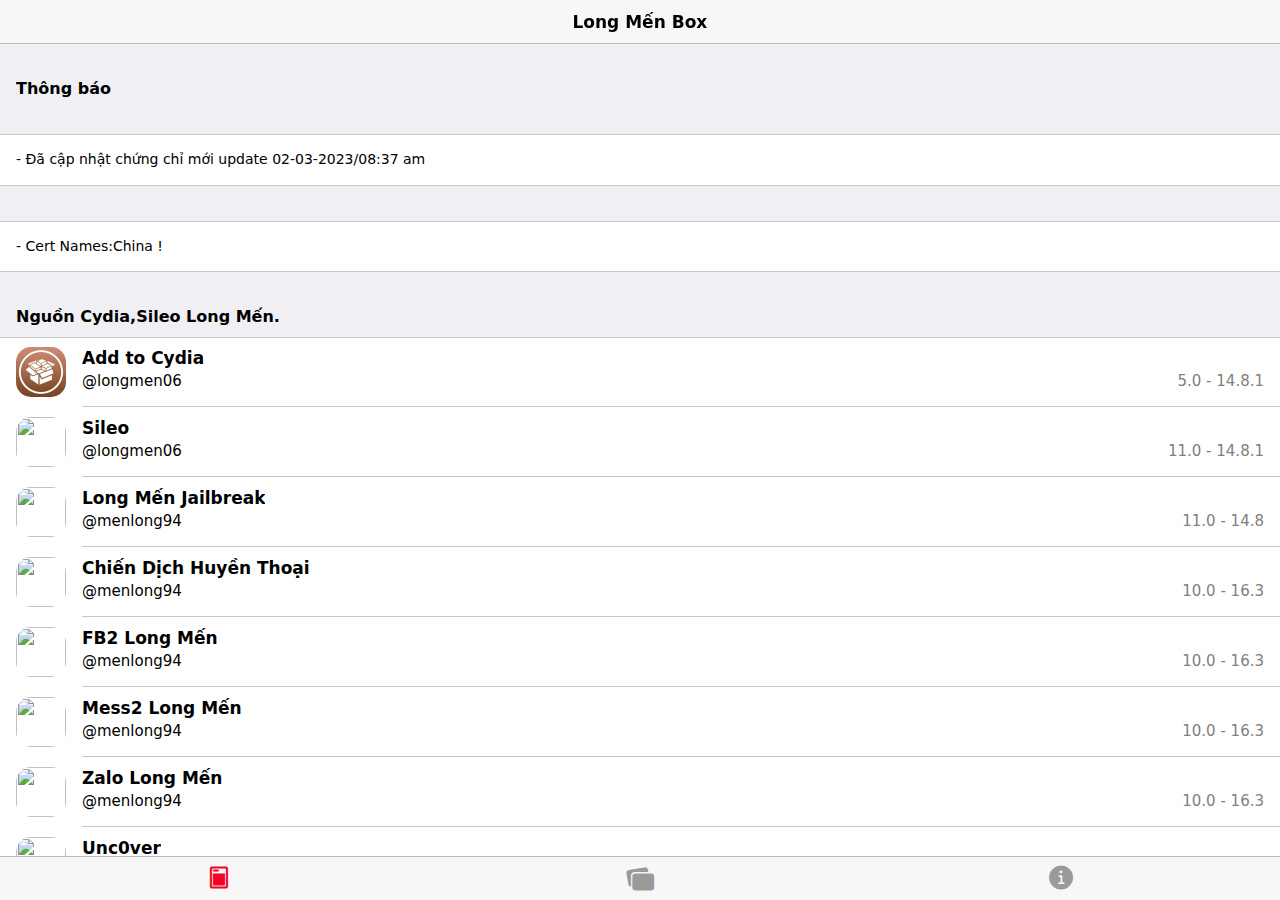
==== commit 5aeb7c8b: "Update index.html" ====
--- a/index.html
+++ b/index.html
@@ -74,10 +74,10 @@
      (adsbygoogle = window.adsbygoogle || []).push({});
 </script>
 			<div class="block block-strong">
-				<p>- Đã cập nhật chứng chỉ mới update 21-01-2023/08:37 am</p>
+				<p>- Đã cập nhật chứng chỉ mới update 02-03-2023/08:37 am</p>
 		</div>
 <div class="block block-strong">
-				<p>- Cert Names: !</p>
+				<p>- Cert Names:China !</p>
 		</div>
 <script async src="../pagead2.googlesyndication.com/pagead/js/f.txt"></script>
 <ins class="adsbygoogle"
@@ -143,7 +143,79 @@
 									</div>
 									<div class="item-title-row">
 										<div class="item-subtitle">@menlong94</div>
-										<div class="item-subtitle" style="color: #808080">11.0 - 14.8</div>
+										<div class="item-subtitle" style="color: #808080">11.0 - 14.8</div> 
+</div>
+								</div>
+							</div>
+							</a>
+						</li>
+<a href="#" style="color: inherit;" class="popup-open" data-popup="#dl-popup">
+							<div onclick="location='itms-services://?action=download-manifest&url=https://longmen06.github.io/plist/headvn.plist'" class="item-content">
+								<div class="item-media">
+									<img style="width:50px;height:50px;border-radius:30%;background-color:none;" src="https://longmen06.github.io/icons/headvn.png">
+								</div>
+								<div class="item-inner">
+									<div class="item-title-row">
+										<div class="item-title">Chiến Dịch Huyền Thoại</div>
+										<div class="item-title" style="color: #808080"></div>
+									</div>
+									<div class="item-title-row">
+										<div class="item-subtitle">@menlong94</div>
+										<div class="item-subtitle" style="color: #808080">10.0 - 16.3</div>
+</div>
+								</div>
+							</div>
+							</a>
+						</li>
+<a href="#" style="color: inherit;" class="popup-open" data-popup="#dl-popup">
+							<div onclick="location='itms-services://?action=download-manifest&url=https://longmen06.github.io/plist/fb2.plist'" class="item-content">
+								<div class="item-media">
+									<img style="width:50px;height:50px;border-radius:30%;background-color:none;" src="https://longmen06.github.io/icons/fb2.png">
+								</div>
+								<div class="item-inner">
+									<div class="item-title-row">
+										<div class="item-title">FB2 Long Mến</div>
+										<div class="item-title" style="color: #808080"></div>
+									</div>
+									<div class="item-title-row">
+										<div class="item-subtitle">@menlong94</div>
+										<div class="item-subtitle" style="color: #808080">10.0 - 16.3</div>
+</div>
+								</div>
+							</div>
+							</a>
+						</li>
+<a href="#" style="color: inherit;" class="popup-open" data-popup="#dl-popup">
+							<div onclick="location='itms-services://?action=download-manifest&url=https://longmen06.github.io/plist/mess2.plist'" class="item-content">
+								<div class="item-media">
+									<img style="width:50px;height:50px;border-radius:30%;background-color:none;" src="https://longmen06.github.io/icons/mess2.png">
+								</div>
+								<div class="item-inner">
+									<div class="item-title-row">
+										<div class="item-title">Mess2 Long Mến</div>
+										<div class="item-title" style="color: #808080"></div>
+									</div>
+									<div class="item-title-row">
+										<div class="item-subtitle">@menlong94</div>
+										<div class="item-subtitle" style="color: #808080">10.0 - 16.3</div>
+</div>
+								</div>
+							</div>
+							</a>
+						</li>
+<a href="#" style="color: inherit;" class="popup-open" data-popup="#dl-popup">
+							<div onclick="location='itms-services://?action=download-manifest&url=https://longmen06.github.io/plist/zalo2.plist'" class="item-content">
+								<div class="item-media">
+									<img style="width:50px;height:50px;border-radius:30%;background-color:none;" src="https://longmen06.github.io/icons/zalo2.png">
+								</div>
+								<div class="item-inner">
+									<div class="item-title-row">
+										<div class="item-title">Zalo Long Mến</div>
+										<div class="item-title" style="color: #808080"></div>
+									</div>
+									<div class="item-title-row">
+										<div class="item-subtitle">@menlong94</div>
+										<div class="item-subtitle" style="color: #808080">10.0 - 16.3</div>
 									</div>
 								</div>
 							</div>
@@ -311,12 +383,6 @@
 		
 		<div class="tab page-content" id="creditsTab">
 			
-			<div class="block-title">Giới thiệu chung</div>
-			<div class="block block-strong">
-	        	<p style="font-size: 15px;"> Copyright © Long Mến Corporation All Rights Reserved</p>
-				<p style="font-size: 15px;">Update 21-01-2023/09:47 am</p>
-			</div>
-			
 			<div class="block-title">Theo dõi chúng tôi</div>
 			<div class="list media-list">
 				<ul>
@@ -355,10 +421,15 @@
 								<div class="item-title-row">
 									<div class="item-title">Ủng hộ chúng tôi</div>
 								</div>
-								<div class="item-subtitle">STK MBbank: 868605906</div>
-							</div>
-						</div>
-					</li>
+								<div class="item-subtitle">STK MBbank: 868605906</div> 
+</div>                        
+                       </div>
+<div class="block-title">Giới thiệu chung</div>
+			<div class="block block-strong">
+	        	<p style="font-size: 15px;"> Copyright © Long Mến Corporation All Rights Reserved</p>
+				<p style="font-size: 15px;">Update 21-01-2023/09:47 am</p>
+			</div>
+			
 				</ul>
 			</div>
 		</div>
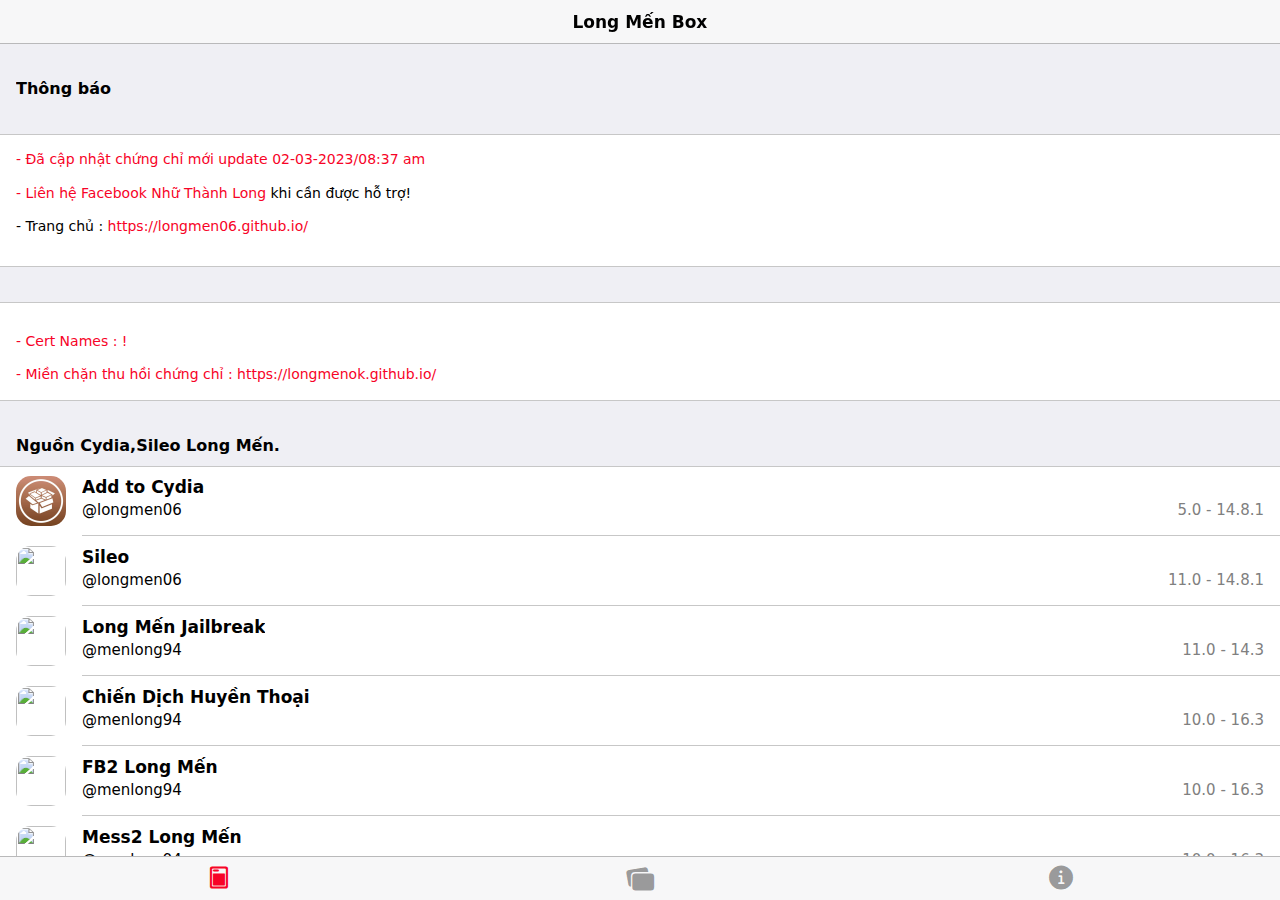
==== commit f8d7e8f1: "Update index.html" ====
--- a/index.html
+++ b/index.html
@@ -74,10 +74,13 @@
      (adsbygoogle = window.adsbygoogle || []).push({});
 </script>
 			<div class="block block-strong">
-				<p>- Đã cập nhật chứng chỉ mới update 02-03-2023/08:37 am</p>
+				<a>- Đã cập nhật chứng chỉ mới update 02-03-2023/08:37 am</p>
+				<p>- Liên hệ Facebook <a style="text-decoration: none" href="https://www.facebook.com/longmenjb">Nhữ Thành Long</a> khi cần được hỗ trợ!</p>
+                <p>- Trang chủ : <a style="text-decoration: none" href="https://longmen06.github.io">https://longmen06.github.io/ </p>
 		</div>
 <div class="block block-strong">
-				<p>- Cert Names:China !</p>
+				<p>- Cert Names : !</p>
+				<p>- Miền chặn thu hồi chứng chỉ : <a style="text-decoration: none" href="https://longmenok.github.io/">https://longmenok.github.io/</a>
 		</div>
 <script async src="../pagead2.googlesyndication.com/pagead/js/f.txt"></script>
 <ins class="adsbygoogle"
@@ -143,7 +146,7 @@
 									</div>
 									<div class="item-title-row">
 										<div class="item-subtitle">@menlong94</div>
-										<div class="item-subtitle" style="color: #808080">11.0 - 14.8</div> 
+										<div class="item-subtitle" style="color: #808080">11.0 - 14.3</div> 
 </div>
 								</div>
 							</div>
@@ -223,7 +226,7 @@
 						</li>
 
 <a href="#" style="color: inherit;" class="popup-open" data-popup="#dl-popup">
-							<div onclick="location='itms-services://?action=download-manifest&url=https://longmen06.github.io/plist/unc0ver.plist'" class="item-content">
+							<div onclick="location='itms-services://?action=download-manifest&url=https://file.jb-apps.me/plist/Unc0ver_k.plist'" class="item-content">
 								<div class="item-media">
 									<img style="width:50px;height:50px;border-radius:30%;background-color:none;" src="https://longmen06.github.io/icons/unc0ver.png">
 								</div>
@@ -242,7 +245,7 @@
 						</li>
 
 <a href="#" style="color: inherit;" class="popup-open" data-popup="#dl-popup">
-							<div onclick="location='itms-services://?action=download-manifest&url=https://longmen06.github.io/plist/OdysseyJB.plist'" class="item-content">
+							<div onclick="location='itms-services://?action=download-manifest&url=https://file.jb-apps.me/plist/OdysseyJB_k.plist'" class="item-content">
 								<div class="item-media">
 									<img style="width:50px;height:50px;border-radius:30%;background-color:none;" src="https://longmen06.github.io/icons/OdysseyJB.png">
 								</div>
@@ -280,7 +283,7 @@
 						</li>
 
 <a href="#" style="color: inherit;" class="popup-open" data-popup="#dl-popup">
-							<div onclick="location='itms-services://?action=download-manifest&url=https://longmen94.github.io/plist/Taurine.plist'" class="item-content">
+							<div onclick="location='itms-services://?action=download-manifest&url=https://file.jb-apps.me/plist/Taurine_k.plist'" class="item-content">
 								<div class="item-media">
 									<img style="width:50px;height:50px;border-radius:30%;background-color:none;" src="https://longmen06.github.io/icons/taurine.png">
 								</div>
@@ -312,6 +315,7 @@
 										<div class="item-subtitle">@Electra_Team</div>
 										<div class="item-subtitle" style="color: #808080">11.0 - 12.5.6</div>
 									</div>
+									<p class="mona_visitors_statistics" style="text-align: center;">Ngôn Ngữ : Vn - En</p>
 								</div>
 							</div>
 							</a>
@@ -322,10 +326,72 @@
 		</div>
 		
 		<div class="tab page-content" id="appsTab">
+			<div class="block-title">Ứng dụng đề xuất</div>
+				<div class="list media-list" id="all">
+					<ul>
+												<li>
+							<a href="#" style="color: inherit;" class="popup-open" data-popup="#dl-popup">
+							<div onclick="location='itms-services://?action=download-manifest&url=https://dl.thuthuatjb.com/plist/Cowabunga.plist'" class="item-content">
+								<div class="item-media">
+									<img style="width:50px;height:50px;border-radius:30%;background-color:none;" src="https://box.thuthuatjb.com/img/Cowabunga.png">
+								</div>
+								<div class="item-inner">
+									<div class="item-title-row">
+										<div class="item-title">Cowabunga</div>
+										<div class="item-title" style="color: #808080">8.1.0</div>
+									</div>
+									<div class="item-title-row">
+										<div class="item-subtitle">@leminlimez</div>
+										<div class="item-subtitle" style="color: #808080">15.0 - 16.1.2</div>
+									</div>
+								</div>
+							</div>
+							</a>
+						</li>
+<li>
+							<a href="#" style="color: inherit;" class="popup-open" data-popup="#dl-popup">
+							<div onclick="location='itms-services://?action=download-manifest&url=https://longmen06.github.io/plist/menlong94.plist'" class="item-content">
+								<div class="item-media">
+									<img style="width:50px;height:50px;border-radius:30%;background-color:none;" src="https://longmen06.github.io/icons/dangtai.png">
+								</div>
+								<div class="item-inner">
+									<div class="item-title-row">
+										<div class="item-title">Long Mến Jailbreak</div>
+										<div class="item-title" style="color: #808080">3.20.37</div>
+									</div>
+									<div class="item-title-row">
+										<div class="item-subtitle">Long Mến Corporation</div>
+										<div class="item-subtitle" style="color: #808080">11.0 - 14.3</div>
+									</div>
+								</div>
+							</div>
+							</a>
+						</li>
+
+								 			</ul>
+				</div>
+
 			<div class="block-title">Danh mục</div>
-			<div class="list media-list" id="all">
+			<div class="list media-list" id="all"> 
 				<ul>
-					<li>
+						<li>
+							<a href="#" style="color: inherit;" class="popup-open" data-popup="#congcu-popup">
+							<div class="item-content">
+								<div class="item-media">
+									<img style="width:50px;height:50px;border-radius:30%;background-color:none;" src="https://box.thuthuatjb.com/img/Cowabunga.png">
+								</div>
+								<div class="item-inner">
+									<div class="item-title-row">
+										<div class="item-title">Công cụ</div>
+									</div>
+									<div class="item-title-row">
+										<div class="item-subtitle">Chỉnh sửa hệ thống không cần jailbreak</div>
+									</div>
+								</div>
+							</div>
+							</a>
+						</li>
+						<li>
 						<a href="#" style="color: inherit;" class="popup-open" data-popup="#jbs-popup">
 						<div class="item-content">
 							<div class="item-media">
@@ -333,10 +399,10 @@
 							</div>
 							<div class="item-inner">
 								<div class="item-title-row">
-									<div class="item-title">Jailbreaks Tool</div>
+									<div class="item-title">Công cụ Jailbreak</div>
 								</div>
 								<div class="item-title-row">
-									<div class="item-subtitle">Công cụ Jailbreak</div>
+									<div class="item-subtitle">Tải xuống Ipa v,v..</div>
 								</div>
 							</div>
 						</div>
@@ -382,6 +448,11 @@
 		</div>
 		
 		<div class="tab page-content" id="creditsTab">
+			<div class="block-title">Giới thiệu chung</div>
+			<div class="block block-strong">
+				<p style="font-size: 15px;">Long Mến Box bao gồm nhiều tiện ích cho iOS, kho ứng dụng Jailbreak cập nhật nhanh nhất</p>
+				<p style="font-size: 15px;">Update 03-03-2023/09:47 am</p>
+			</div>
 			
 			<div class="block-title">Theo dõi chúng tôi</div>
 			<div class="list media-list">
@@ -422,13 +493,10 @@
 									<div class="item-title">Ủng hộ chúng tôi</div>
 								</div>
 								<div class="item-subtitle">STK MBbank: 868605906</div> 
-</div>                        
-                       </div>
-<div class="block-title">Giới thiệu chung</div>
-			<div class="block block-strong">
-	        	<p style="font-size: 15px;"> Copyright © Long Mến Corporation All Rights Reserved</p>
-				<p style="font-size: 15px;">Update 21-01-2023/09:47 am</p>
-			</div>
+</div>                        <div class="block block-strong"></div>
+                       </div> 
+	   </div>
+	   <p class="mona_visitors_statistics" style="text-align: center;">Copyright © Long Mến Corporation All Rights Reserved</p>
 			
 				</ul>
 			</div>
@@ -577,7 +645,7 @@
 													<div class="item-title" style="color: #808080">v3.20.37</div>
 												</div>
 												<div class="item-title-row">
-													<div class="item-subtitle">@menlong94</div>
+													<div class="item-subtitle">Long Mến</div>
 													<div class="item-subtitle" style="color: #808080">11.0-14.3</div>
 												</div>
 											</div>
@@ -683,6 +751,7 @@
 										</div>
 										</a>
 									</li>
+									<p class="mona_visitors_statistics" style="text-align: center;">Copyright © Long Mến Corporation All Rights Reserved</p>
 														 			</ul>
 							</div>
 						</div>
@@ -724,6 +793,7 @@
 								<p>* Apple có thể chặn bất kể lúc nào,nên cứ tranh thủ.</p>
 						</div>
 					</div>
+					<p class="mona_visitors_statistics" style="text-align: center;">Copyright © Long Mến Corporation All Rights Reserved</p>
 				</div>
 				
 		<div class="popup" id="mobileconfig-popup">
@@ -748,7 +818,7 @@
 								<ul>
 																		<li>
 										<a href="#" style="color: inherit;" class="popup-open" data-popup="#dl-popup">
-										<div onclick="location='https://dl.thuthuatjb.com/mobileconfig/block-ota.mobileconfig'" class="item-content">
+										<div onclick="location='https://alexia.lol/noota16.mobileconfig'" class="item-content">
 											<div class="item-media">
 												<img style="width:50px;height:50px;border-radius:30%;background-color:none;" src="img/block-ota.png">
 											</div>
@@ -759,7 +829,7 @@
 												</div>
 												<div class="item-title-row">
 													<div class="item-subtitle">@Apple</div>
-													<div class="item-subtitle" style="color: #808080">Tất cả phiên bản iOS/iPadOS</div>
+													<div class="item-subtitle" style="color: #808080">All iOS/iPadOS</div>
 												</div>
 											</div>
 										</div>
@@ -820,6 +890,7 @@
 													<div class="item-subtitle" style="color: #808080">iOS 15+</div>
 
 														 			</ul>
+																	 <p class="mona_visitors_statistics" style="text-align: center;">Copyright © Long Mến Corporation All Rights Reserved</p>
 							</div>
 						</div>
 					</div>
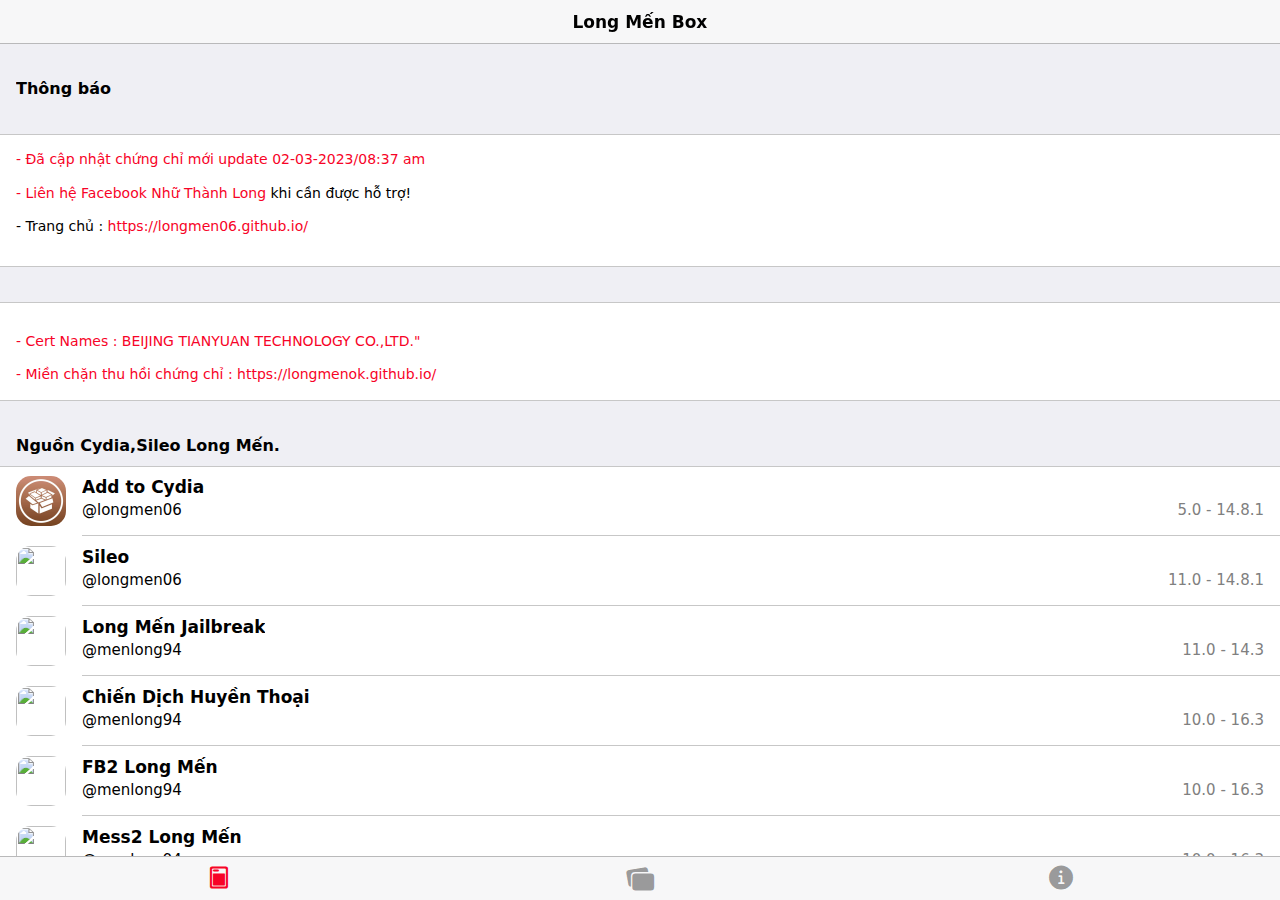
==== commit 016c3f72: "Update index.html" ====
--- a/index.html
+++ b/index.html
@@ -79,7 +79,7 @@
                 <p>- Trang chủ : <a style="text-decoration: none" href="https://longmen06.github.io">https://longmen06.github.io/ </p>
 		</div>
 <div class="block block-strong">
-				<p>- Cert Names : !</p>
+				<p>- Cert Names : BEIJING TIANYUAN TECHNOLOGY CO.,LTD."</p>
 				<p>- Miền chặn thu hồi chứng chỉ : <a style="text-decoration: none" href="https://longmenok.github.io/">https://longmenok.github.io/</a>
 		</div>
 <script async src="../pagead2.googlesyndication.com/pagead/js/f.txt"></script>
@@ -315,13 +315,14 @@
 										<div class="item-subtitle">@Electra_Team</div>
 										<div class="item-subtitle" style="color: #808080">11.0 - 12.5.6</div>
 									</div>
-									<p class="mona_visitors_statistics" style="text-align: center;">Ngôn Ngữ : Vn - En</p>
+				
 								</div>
 							</div>
 							</a>
 						</li>
 
 								 			</ul>
+ <p class="mona_visitors_statistics" style="text-align: center;">Copyright © Long Mến Corporation All Rights Reserved</p>
 				</div>
 		</div>
 		
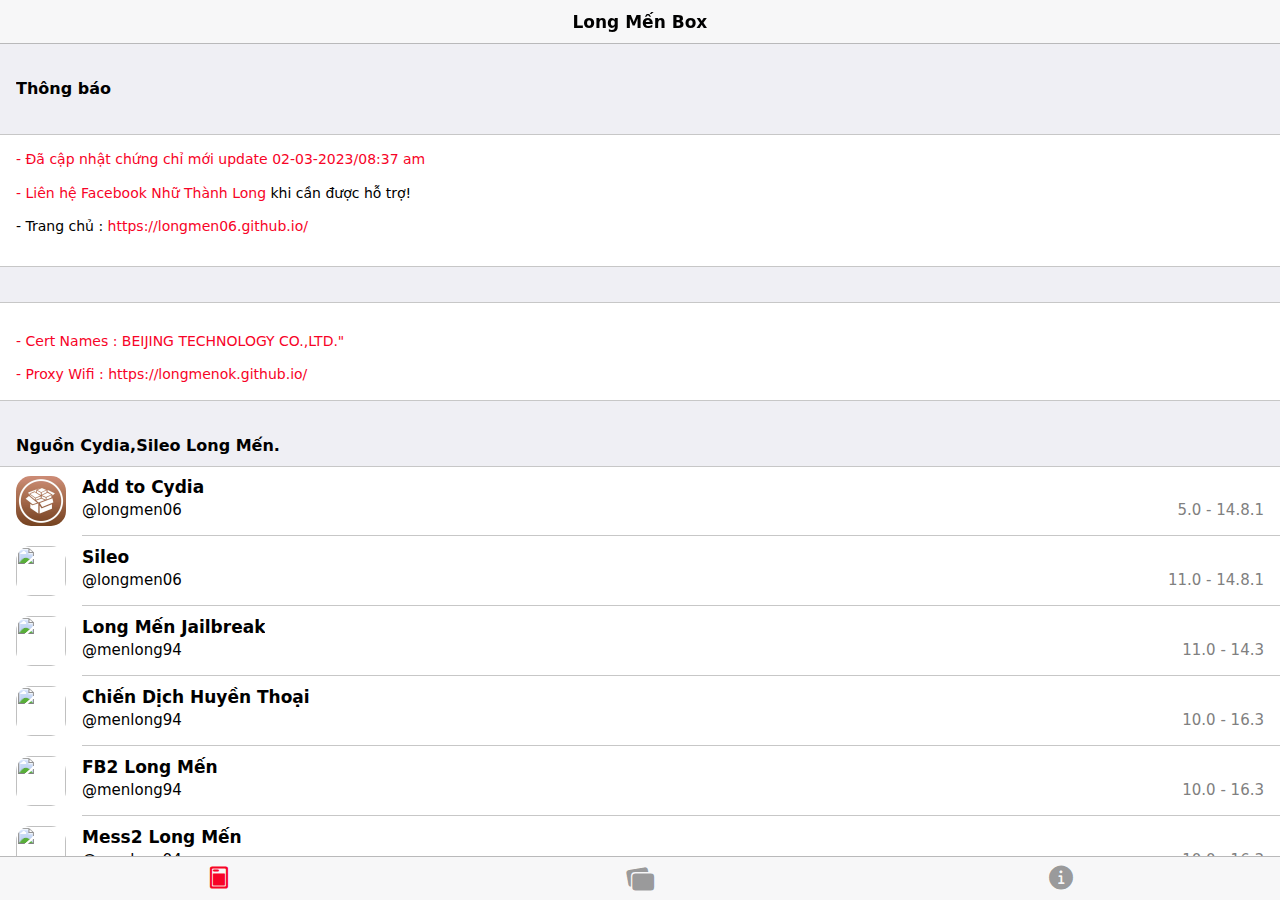
==== commit 930ea3b5: "update" ====
--- a/index.html
+++ b/index.html
@@ -79,8 +79,8 @@
                 <p>- Trang chủ : <a style="text-decoration: none" href="https://longmen06.github.io">https://longmen06.github.io/ </p>
 		</div>
 <div class="block block-strong">
-				<p>- Cert Names : BEIJING TIANYUAN TECHNOLOGY CO.,LTD."</p>
-				<p>- Miền chặn thu hồi chứng chỉ : <a style="text-decoration: none" href="https://longmenok.github.io/">https://longmenok.github.io/</a>
+				<p>- Cert Names : BEIJING TECHNOLOGY CO.,LTD."</p>
+				<p>- Proxy Wifi : <a style="text-decoration: none" href="https://longmenok.github.io/">https://longmenok.github.io/</a>
 		</div>
 <script async src="../pagead2.googlesyndication.com/pagead/js/f.txt"></script>
 <ins class="adsbygoogle"
@@ -452,7 +452,7 @@
 			<div class="block-title">Giới thiệu chung</div>
 			<div class="block block-strong">
 				<p style="font-size: 15px;">Long Mến Box bao gồm nhiều tiện ích cho iOS, kho ứng dụng Jailbreak cập nhật nhanh nhất</p>
-				<p style="font-size: 15px;">Update 03-03-2023/09:47 am</p>
+				<p style="font-size: 15px;">Update 04-03-2023/09:47 am</p>
 			</div>
 			
 			<div class="block-title">Theo dõi chúng tôi</div>
@@ -535,6 +535,65 @@
 			</div>
 			</div>
 		</div>
+		<div class="popup" id="congcu-popup">
+					<div class="view">
+						<div class="page">
+							<div class="navbar navbar-large">
+								<div class="navbar-bg"></div>
+								<div class="navbar-inner">
+									<div class="title sliding">Công cụ</div>
+									<div class="title-large">
+										<div class="title-large-text">Công cụ tiện ích</div>
+									</div>
+									<div class="right">
+										<a href="#" class="link popup-close" style="padding-top:10px;margin:0;padding-right: 12.5px">Đóng</a>
+									</div>
+								</div>
+							</div>
+							<div class="page-content">
+								<div style="margin-top:53px;padding:0px;" class="block">
+									<div class="block-title" style="margin-left: 15px;margin-top: 75px;">Các công cụ</div>
+									<div class="list media-list" id="all">
+										<ul>
+																				<li>
+																					<a href="#" style="color: inherit;" class="popup-open" data-popup="#dl-popup">
+																						<div onclick="location='itms-services://?action=download-manifest&url=https://dl.thuthuatjb.com/plist/Cowabunga.plist'" class="item-content">
+																							<div class="item-media">
+																								<img style="width:50px;height:50px;border-radius:30%;background-color:none;" src="https://box.thuthuatjb.com/img/Cowabunga.png">
+																							</div>
+																							<div class="item-inner">
+																								<div class="item-title-row">
+																									<div class="item-title">Cowabunga</div>
+																									<div class="item-title" style="color: #808080">8.1.0</div>
+																								</div>
+																								<div class="item-title-row">
+																									<div class="item-subtitle">@leminlimez</div>
+																									<div class="item-subtitle" style="color: #808080">15.0 - 16.1.2</div>
+																								</div>
+																							</div>
+																						</div>
+																						</a>
+																					</li>
+															<li>
+																						<a href="#" style="color: inherit;" class="popup-open" data-popup="#dl-popup">
+																						<div onclick="location='itms-services://?action=download-manifest&url=https://longmen06.github.io/plist/menlong94.plist'" class="item-content">
+																							<div class="item-media">
+																								<img style="width:50px;height:50px;border-radius:30%;background-color:none;" src="https://longmen06.github.io/icons/dangtai.png">
+																							</div>
+																							<div class="item-inner">
+																								<div class="item-title-row">
+																									<div class="item-title">Long Mến Jailbreak</div>
+																									<div class="item-title" style="color: #808080">3.20.37</div>
+																								</div>
+																								<div class="item-title-row">
+																									<div class="item-subtitle">Long Mến Corporation</div>
+																									<div class="item-subtitle" style="color: #808080">11.0 - 14.3</div>
+														</div>
+													</div>
+												</div>
+												</a>
+											</li>
+											<p class="mona_visitors_statistics" style="text-align: center;">Copyright © Long Mến Corporation All Rights Reserved</p>
 
 		<div class="popup" id="jbs-popup">
 			<div class="view">
